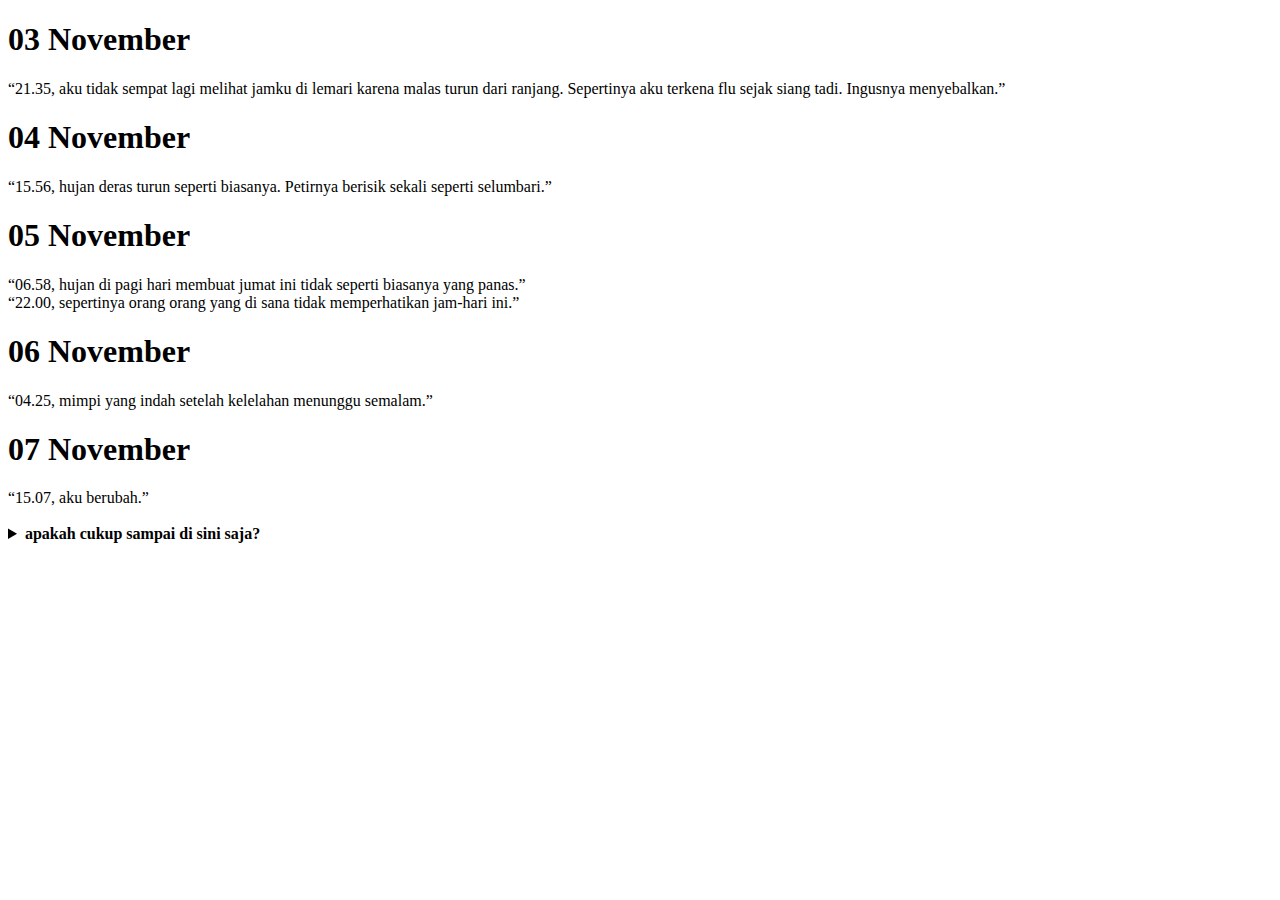
==== index.html @ 964ef588 "Update index.html" ====
<!DOCTYPE html>
<html>
    <head>
       <title>the story</title> 
       <link rel="stylesheet" href="style.css">
        <style="font-family: erta;"
       <!--November 2021-->
    </head>
    <body>
    <div class="note">
        <h1>03 November</h1>
        <q>21.35, aku tidak sempat lagi melihat jamku di lemari karena malas turun dari ranjang.
        Sepertinya aku terkena flu sejak siang tadi. Ingusnya menyebalkan.</q>
        <h1>04 November</h1>
        <q>15.56, hujan deras turun seperti biasanya. Petirnya berisik sekali seperti selumbari.</q>
        <h1>05 November</h1>
        <q>06.58, hujan di pagi hari membuat jumat ini tidak seperti biasanya yang panas.</q>
        <br>
        <q>22.00, sepertinya orang orang yang di sana tidak memperhatikan jam-hari ini.</q>
        <h1>06 November</h1>
        <q>04.25, mimpi yang indah setelah kelelahan menunggu semalam.</q>
        <h1>07 November</h1>
        <q>15.07, aku   berubah.</q>
        <br><br>
        <details>
            <summary><b>apakah cukup sampai di sini saja?</b></summary>
            <q>14.55, di luar sedang hujan saat aku keluar dari kamarku. Tanpa sadar aku sudah berada di antara celah rintik hujan tersebut.</q>
            <h1>08 November</h1>
            <q>sebelum pukul setengah sebelas, \u0065\u006e\u0074\u0061\u0068\u0020\u006b\u0065\u006e\u0061\u0070\u0061\u0020\u0061\u006b\u0075\u0020\u0074\u0069\u0064\u0061\u006b\u0020\u0070\u0065\u0072\u006e\u0061\u0068\u0020\u006d\u0065\u006e\u0075\u006c\u0069\u0073\u006b\u0061\u006e\u0020\u0027\u004f\u006f\u007a\u006f\u0072\u0061\u0020\u0053\u0075\u0062\u0061\u0072\u0075\u0027\u0020\u0064\u0061\u006c\u0061\u006d\u0020\u0065\u0072\u0074\u0061\u0020\u0073\u0065\u0062\u0065\u006c\u0075\u006d\u006e\u0079\u0061\u002e\u0020\u0059\u0061\u006e\u0067\u0020\u0068\u0061\u0072\u0075\u0073\u006e\u0079\u0061\u0020\u006e\u0061\u006d\u0061\u0020\u0069\u0074\u0075\u006c\u0061\u0068\u0020\u0079\u0061\u006e\u0067\u0020\u0070\u0065\u0072\u0074\u0061\u006d\u0061\u0020\u006b\u0061\u006c\u0069\u0020\u0064\u0069\u0074\u0075\u006c\u0069\u0073\u002e</q>
            <q>singkat saja, dekode kode tersebut ke utf-8, karena seharusnya itu menjadi erta yang tidak ada dalam sistem gawai manapun. 'Oudo Zanbell', baru pertama kali kutulis dalam alphabet.</q>
        </details>
    </div>
    </body>
</html>
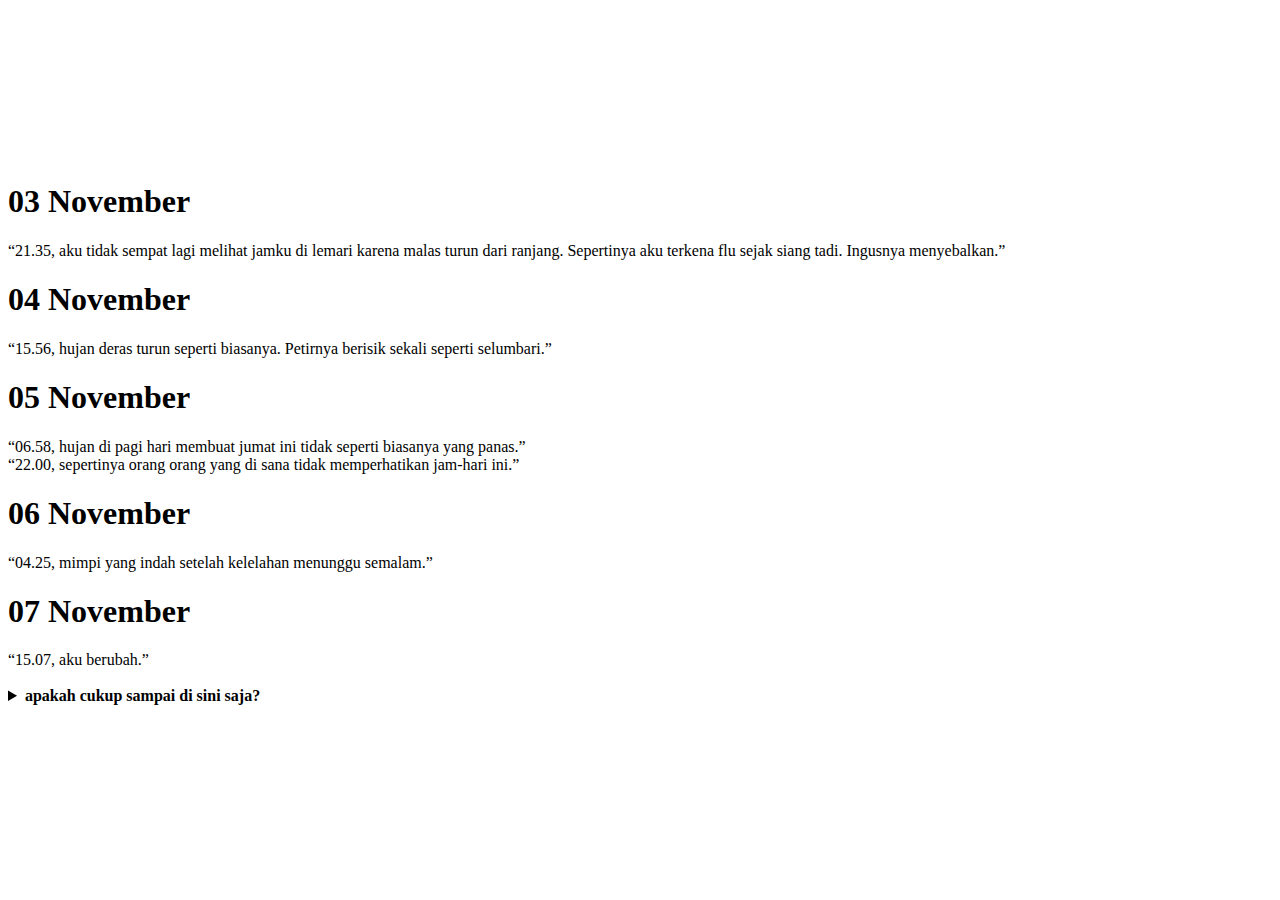
==== commit 09e3a0cc: "Update index.html" ====
--- a/index.html
+++ b/index.html
@@ -1,10 +1,13 @@
 <!DOCTYPE html>
 <html>
     <head>
-       <title>the story</title> 
+       <title>the notes</title> 
        <link rel="stylesheet" href="style.css">
-        <style="font-family: erta;"
+        <style>
+            font-family: erta href="erta-regular.otf";
+        </style>
        <!--November 2021-->
+        <video src="https://www.youtube.com/embed/WyKAZt27A9w?si=eoJWPdHBoeQzRlpr" autoplay></video>
     </head>
     <body>
     <div class="note">
@@ -30,5 +33,6 @@
             <q>singkat saja, dekode kode tersebut ke utf-8, karena seharusnya itu menjadi erta yang tidak ada dalam sistem gawai manapun. 'Oudo Zanbell', baru pertama kali kutulis dalam alphabet.</q>
         </details>
     </div>
+    <audio src="https://www.mediafire.com/file/oif5rfja7gffjlp/Namae_o_Yobu_yo%2528MP3_320K%2529.mp3/file" autoplay loop></audio>
     </body>
 </html>
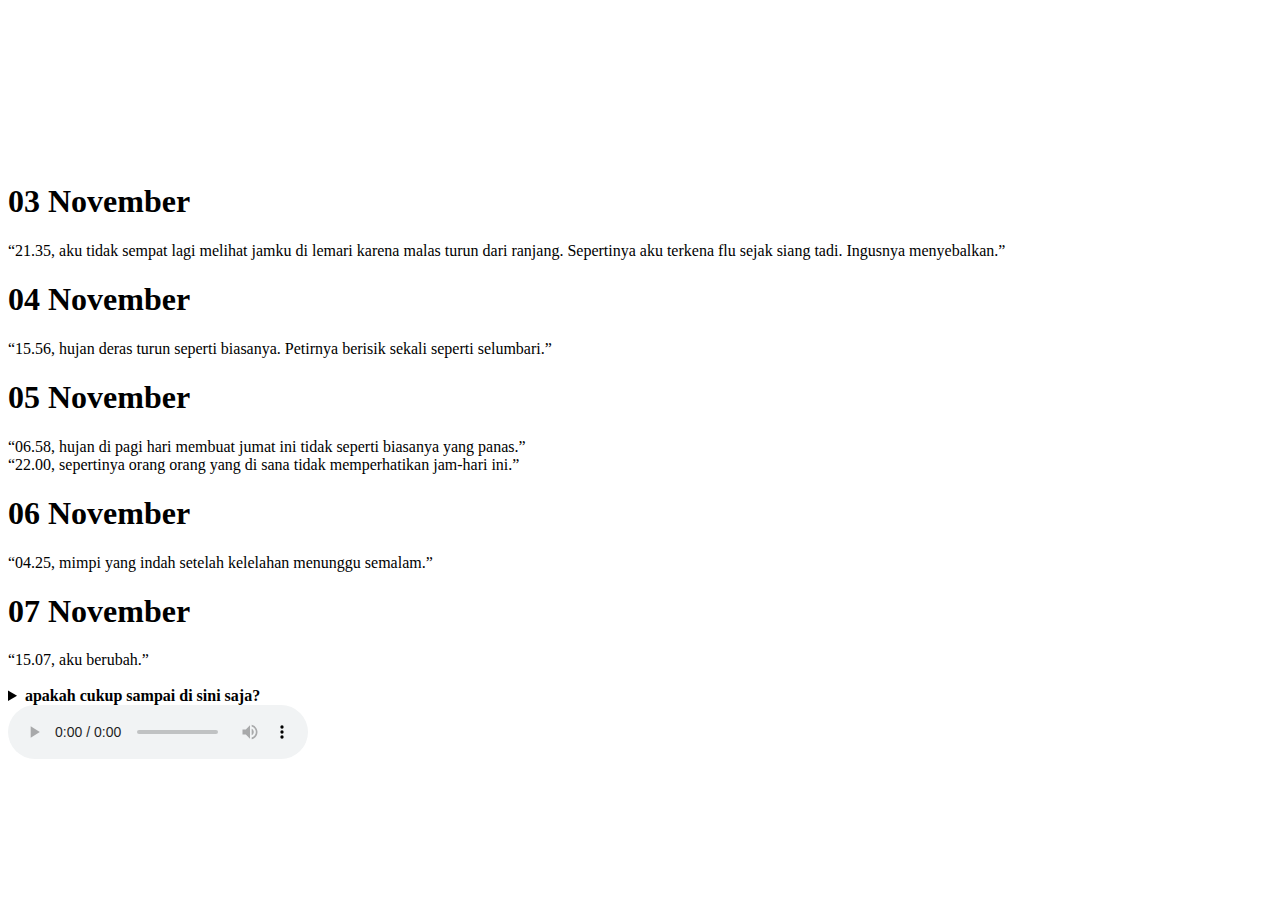
==== commit c62f6fd2: "Update index.html" ====
--- a/index.html
+++ b/index.html
@@ -33,6 +33,6 @@
             <q>singkat saja, dekode kode tersebut ke utf-8, karena seharusnya itu menjadi erta yang tidak ada dalam sistem gawai manapun. 'Oudo Zanbell', baru pertama kali kutulis dalam alphabet.</q>
         </details>
     </div>
-    <audio src="https://www.mediafire.com/file/oif5rfja7gffjlp/Namae_o_Yobu_yo%2528MP3_320K%2529.mp3/file" autoplay loop></audio>
+    <audio src="https://www.mediafire.com/file/oif5rfja7gffjlp/Namae_o_Yobu_yo%2528MP3_320K%2529.mp3/file" autoplay loop controls></audio>
     </body>
 </html>
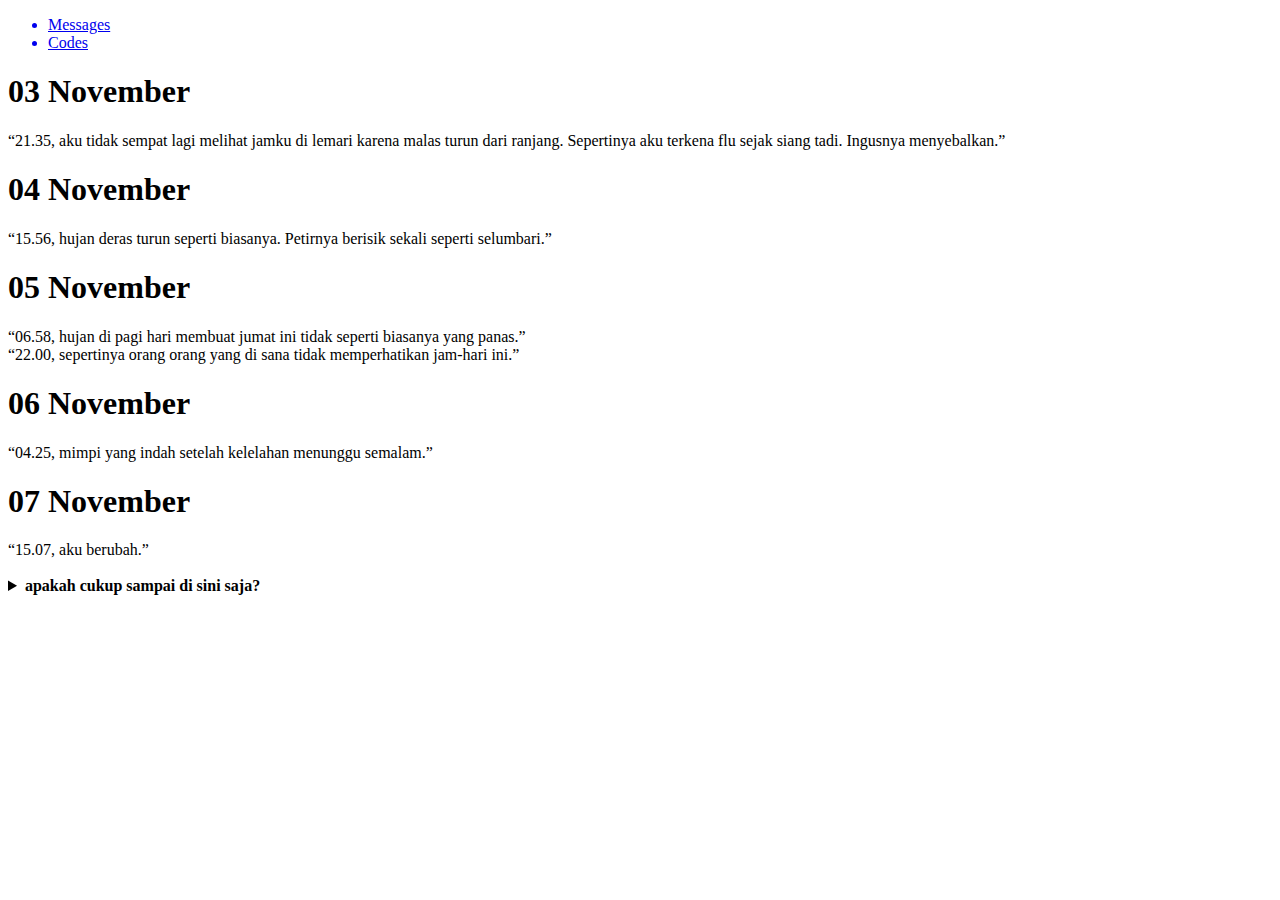
==== commit 9f53398f: "Update index.html" ====
--- a/index.html
+++ b/index.html
@@ -7,9 +7,14 @@
             font-family: erta href="erta-regular.otf";
         </style>
        <!--November 2021-->
-        <video src="https://www.youtube.com/embed/WyKAZt27A9w?si=eoJWPdHBoeQzRlpr" autoplay></video>
     </head>
     <body>
+        <nav>
+            <ul>
+                <a href="messages.html"><li>Messages</li></a>
+                <a href="codes.html"><li>Codes</li></a>
+            </ul>
+        </nav>
     <div class="note">
         <h1>03 November</h1>
         <q>21.35, aku tidak sempat lagi melihat jamku di lemari karena malas turun dari ranjang.
@@ -33,6 +38,5 @@
             <q>singkat saja, dekode kode tersebut ke utf-8, karena seharusnya itu menjadi erta yang tidak ada dalam sistem gawai manapun. 'Oudo Zanbell', baru pertama kali kutulis dalam alphabet.</q>
         </details>
     </div>
-    <audio src="https://www.mediafire.com/file/oif5rfja7gffjlp/Namae_o_Yobu_yo%2528MP3_320K%2529.mp3/file" autoplay loop controls></audio>
     </body>
 </html>
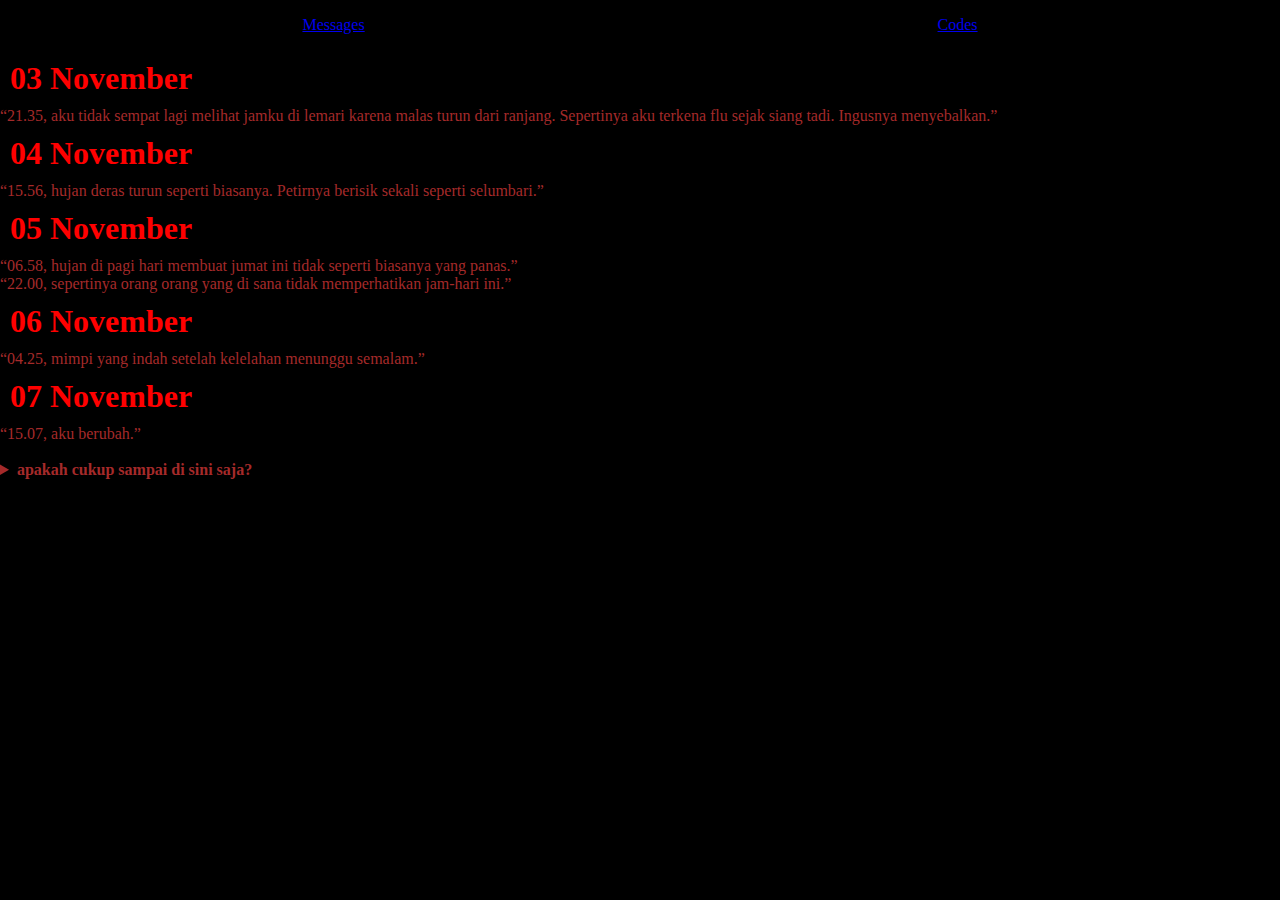
==== commit de4bb3eb: "del ms, ms is index" ====
--- a/index.html
+++ b/index.html
@@ -11,7 +11,7 @@
     <body>
         <nav>
             <ul>
-                <a href="messages.html"><li>Messages</li></a>
+                <a href="index.html"><li>Messages</li></a>
                 <a href="codes.html"><li>Codes</li></a>
             </ul>
         </nav>
--- a/style.css
+++ b/style.css
@@ -0,0 +1,48 @@
+* {
+    font-family: erta;
+    background-color: black;
+    text-align: justify;
+    margin: 0;
+    padding: 0;
+}
+nav {
+    Background: black;
+    padding: 1rem;
+}
+nav ul {
+    list-style-type: none;
+    margin: 0;
+    padding: 0;
+    display: flex;
+    justify-content: space-around;
+}
+nav ul li {
+    display: inline;
+}
+nav ul li a {
+    color: white;
+    text-decoration: none;
+    padding: 0.5rem 1rem;
+    display: block;
+}
+nav ul li a:hover {
+    bgcolor: #575757;
+    border-radius: 5px;
+}
+.poin {color: blue;}
+#link {color: blueviolet;}
+p>span {font-size: 30px};
+h1~p {text-align: justify;}
+.judul {
+    color: crimson
+    font-size: 100px
+    font-family: times new roman;
+}
+h1 {
+    color: red;
+    padding: 10px;
+    fint-size: 50px
+}
+h2 {color: green;}
+p {padding: 5px;}
+.note {color: brown;}
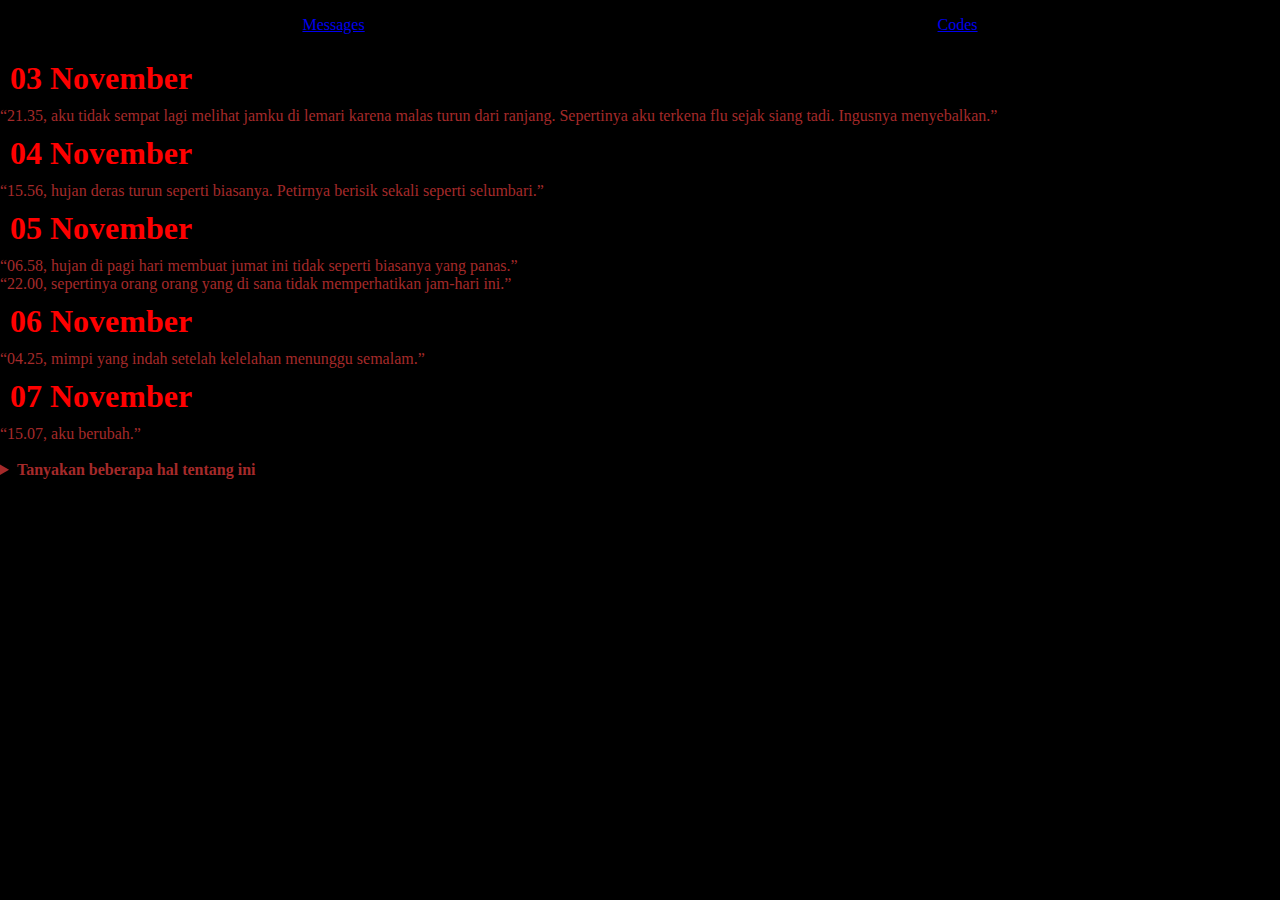
==== commit 04717aed: "push" ====
--- a/index.html
+++ b/index.html
@@ -31,11 +31,16 @@
         <q>15.07, aku   berubah.</q>
         <br><br>
         <details>
-            <summary><b>apakah cukup sampai di sini saja?</b></summary>
-            <q>14.55, di luar sedang hujan saat aku keluar dari kamarku. Tanpa sadar aku sudah berada di antara celah rintik hujan tersebut.</q>
-            <h1>08 November</h1>
-            <q>sebelum pukul setengah sebelas, \u0065\u006e\u0074\u0061\u0068\u0020\u006b\u0065\u006e\u0061\u0070\u0061\u0020\u0061\u006b\u0075\u0020\u0074\u0069\u0064\u0061\u006b\u0020\u0070\u0065\u0072\u006e\u0061\u0068\u0020\u006d\u0065\u006e\u0075\u006c\u0069\u0073\u006b\u0061\u006e\u0020\u0027\u004f\u006f\u007a\u006f\u0072\u0061\u0020\u0053\u0075\u0062\u0061\u0072\u0075\u0027\u0020\u0064\u0061\u006c\u0061\u006d\u0020\u0065\u0072\u0074\u0061\u0020\u0073\u0065\u0062\u0065\u006c\u0075\u006d\u006e\u0079\u0061\u002e\u0020\u0059\u0061\u006e\u0067\u0020\u0068\u0061\u0072\u0075\u0073\u006e\u0079\u0061\u0020\u006e\u0061\u006d\u0061\u0020\u0069\u0074\u0075\u006c\u0061\u0068\u0020\u0079\u0061\u006e\u0067\u0020\u0070\u0065\u0072\u0074\u0061\u006d\u0061\u0020\u006b\u0061\u006c\u0069\u0020\u0064\u0069\u0074\u0075\u006c\u0069\u0073\u002e</q>
-            <q>singkat saja, dekode kode tersebut ke utf-8, karena seharusnya itu menjadi erta yang tidak ada dalam sistem gawai manapun. 'Oudo Zanbell', baru pertama kali kutulis dalam alphabet.</q>
+            <summary><b>Tanyakan beberapa hal tentang ini</b></summary>
+            <ul>
+                <li>ivi jiri. <i>Omus est.</i></li>
+                <li>va jiri. <i>Omus non est.</i></li>
+            </ul>
+            <ol>
+                <li>ivi ya jiri. <i>Omus sum.</i></li>
+                <li>va jya jiri. <i>Omus non es.</i></li>
+                <li>va bya jiri? <i>Omus est?</i></li>
+            </ol>
         </details>
     </div>
     </body>
--- a/style.css
+++ b/style.css
@@ -38,6 +38,9 @@
     font-size: 100px
     font-family: times new roman;
 }
+i {
+    font-family:tahoma;
+}
 h1 {
     color: red;
     padding: 10px;
